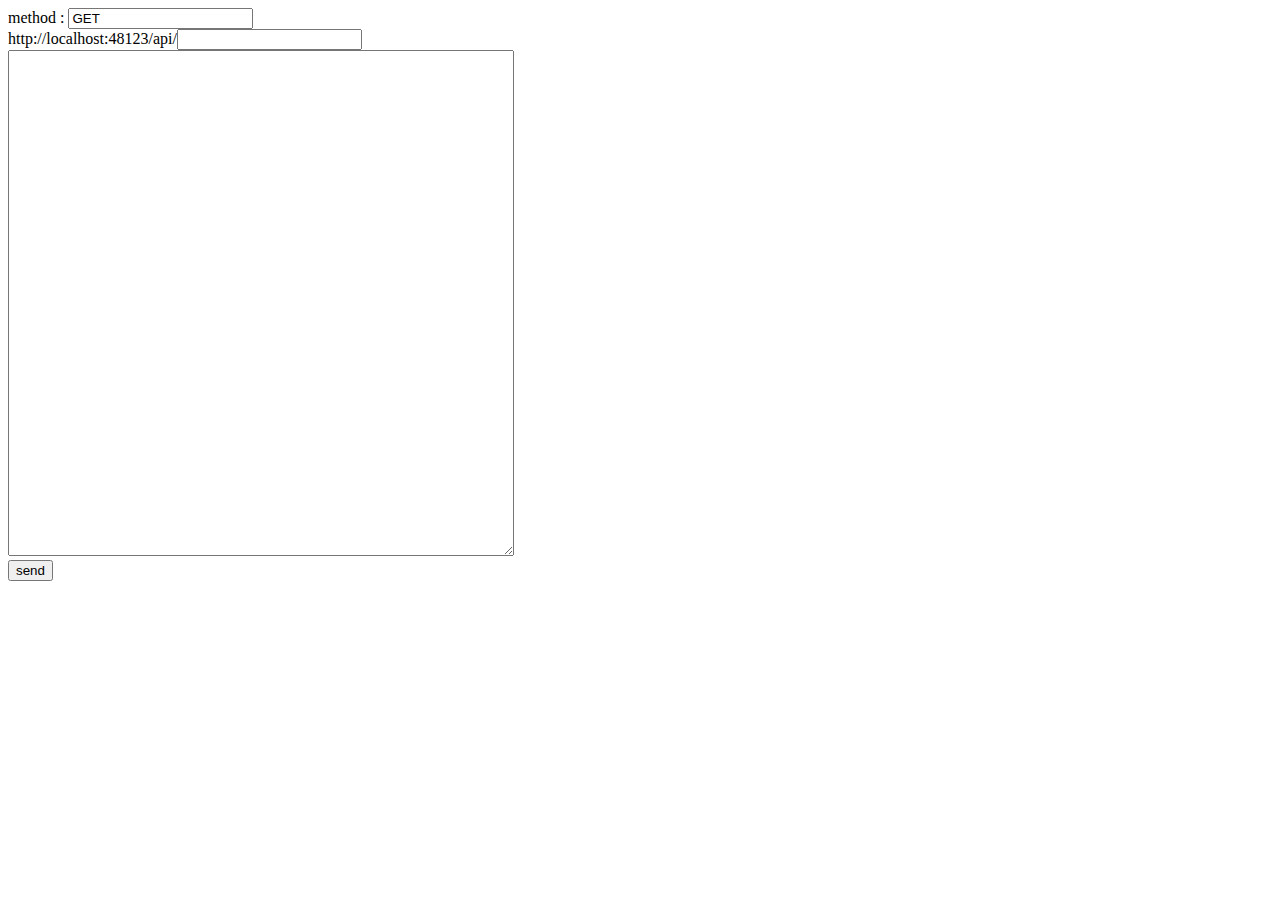
==== src/main/webapp/index.html @ 0c5f6f3d "add files" ====
<!DOCTYPE html>
<html>
  <head>
    <style>
      textarea {
        width: 500px;
        height: 500px;
        font-family: Consolas, 'Courier New', Courier, Monaco, monospace;
      }
    </style>
  </head>
  <body>
    method : <input id="method" value="GET" /><br>
    http://localhost:48123/api/<input id="path" /><br>
    <textarea id="body"></textarea><br>
    <button id="send">send</button>
  </body>
</html>
<script src="js/jquery.min.js"></script>
<script src="js/underscore-min.js"></script>
<script src="js/script.js"></script>
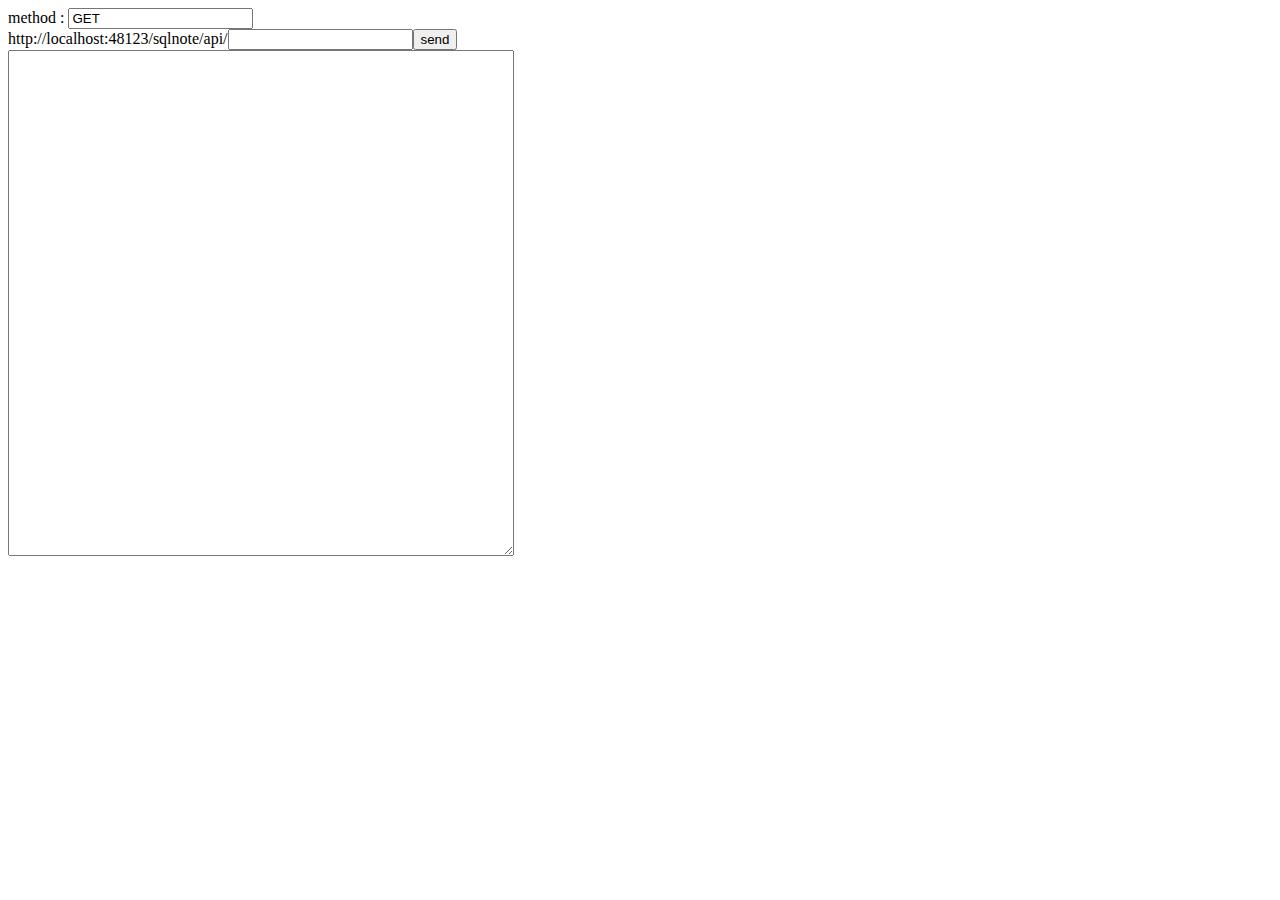
==== commit adedc13c: "get sqls" ====
--- a/src/main/webapp/index.html
+++ b/src/main/webapp/index.html
@@ -10,10 +10,12 @@
     </style>
   </head>
   <body>
-    method : <input id="method" value="GET" /><br>
-    http://localhost:48123/api/<input id="path" /><br>
-    <textarea id="body"></textarea><br>
-    <button id="send">send</button>
+    <form id="form">
+      method : <input id="method" value="GET" /><br>
+      http://localhost:48123/sqlnote/api/<input id="path" /><button id="send" type="submit">send</button>
+      <br>
+      <textarea id="body"></textarea><br>
+    </form>
   </body>
 </html>
 <script src="js/jquery.min.js"></script>
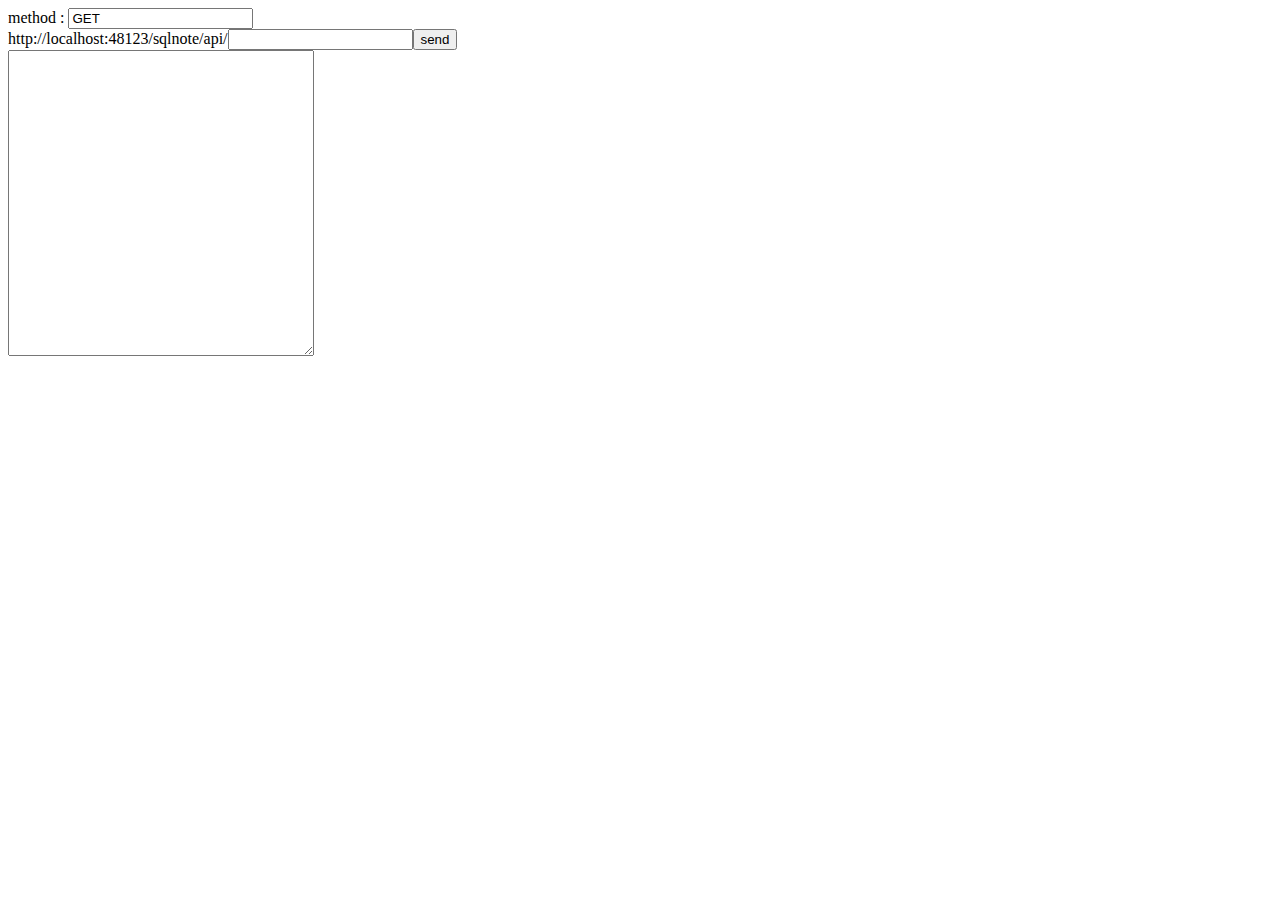
==== commit 60e84eba: "implements" ====
--- a/src/main/webapp/index.html
+++ b/src/main/webapp/index.html
@@ -3,9 +3,12 @@
   <head>
     <style>
       textarea {
-        width: 500px;
-        height: 500px;
+        min-width: 300px;
+        max-width: 300px;
+        min-height: 300px;
         font-family: Consolas, 'Courier New', Courier, Monaco, monospace;
+        float: left;
+        margin-right: 50px;
       }
     </style>
   </head>
@@ -14,10 +17,13 @@
       method : <input id="method" value="GET" /><br>
       http://localhost:48123/sqlnote/api/<input id="path" /><button id="send" type="submit">send</button>
       <br>
-      <textarea id="body"></textarea><br>
+      <textarea id="body"></textarea>
+      <pre id="response"></pre>
+      <br>
     </form>
+    
+    <script src="js/jquery.min.js"></script>
+    <script src="js/underscore-min.js"></script>
+    <script src="js/script.js"></script>
   </body>
 </html>
-<script src="js/jquery.min.js"></script>
-<script src="js/underscore-min.js"></script>
-<script src="js/script.js"></script>
